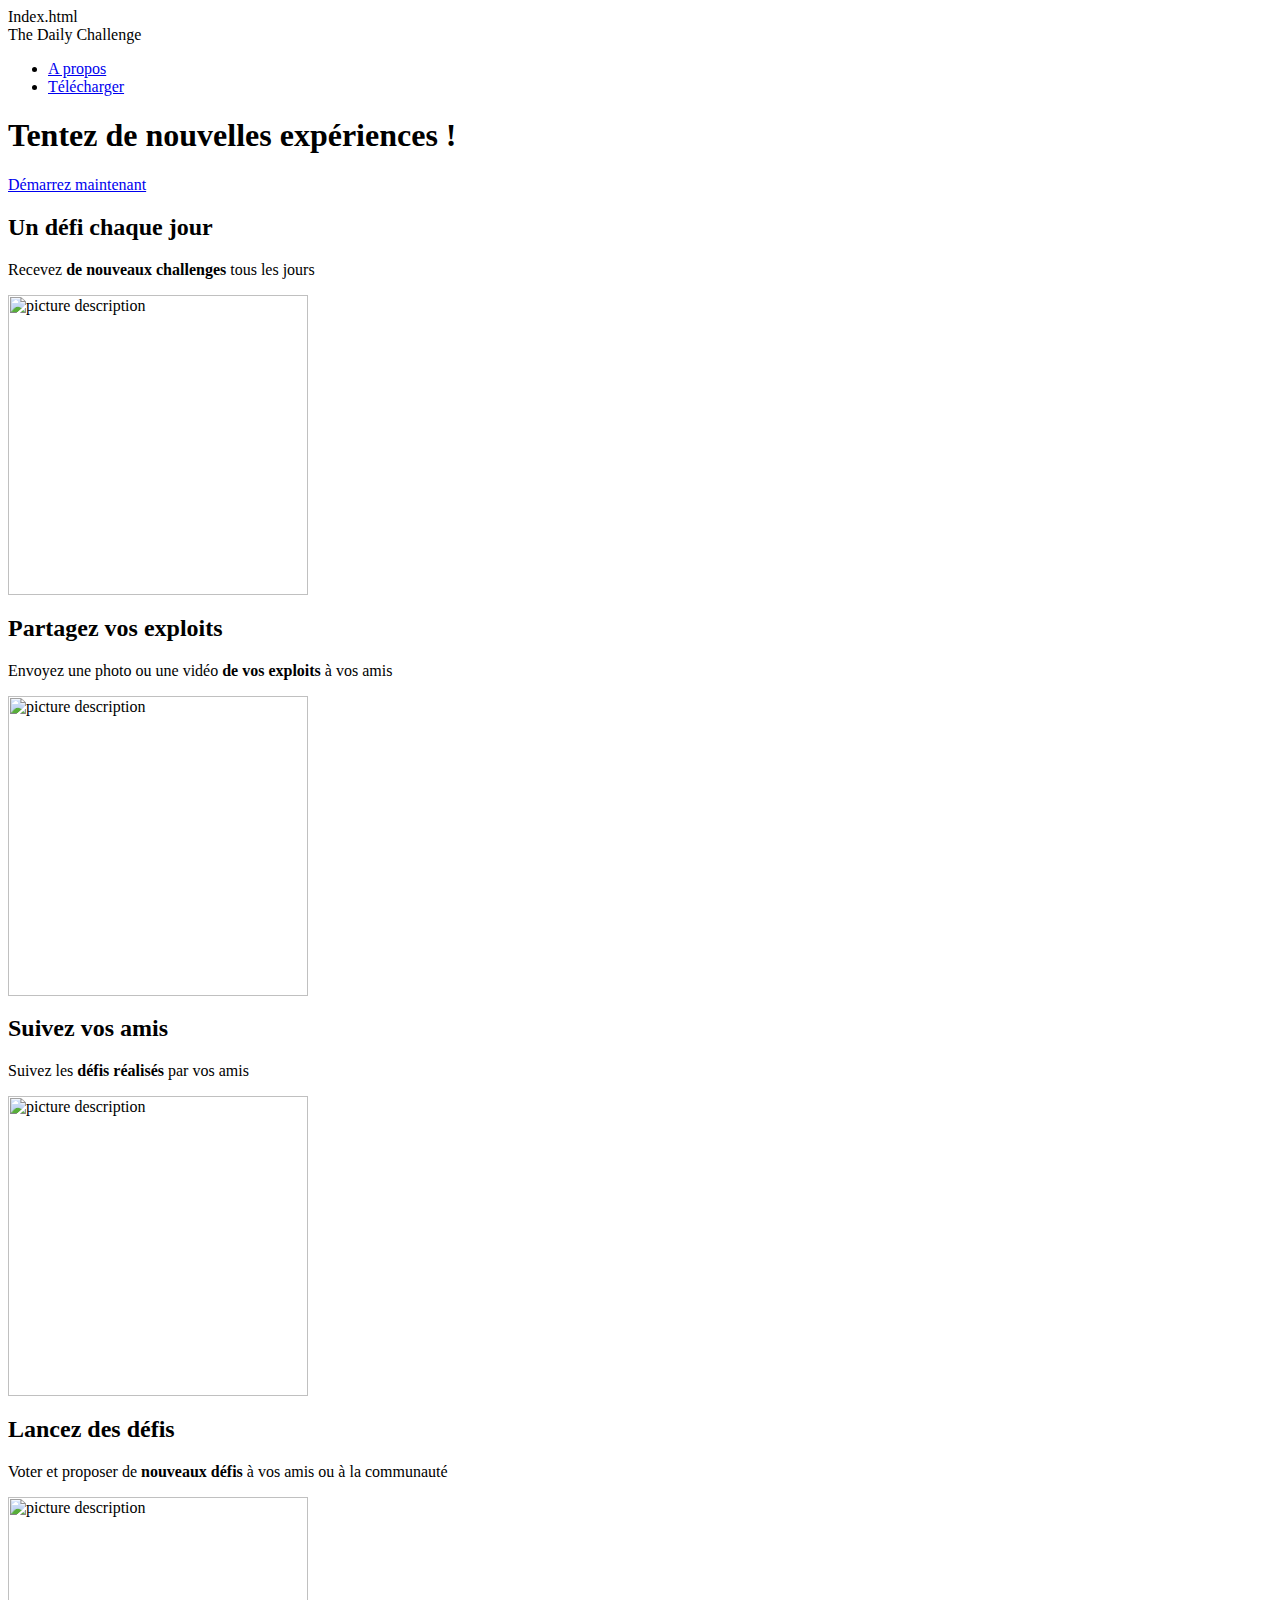
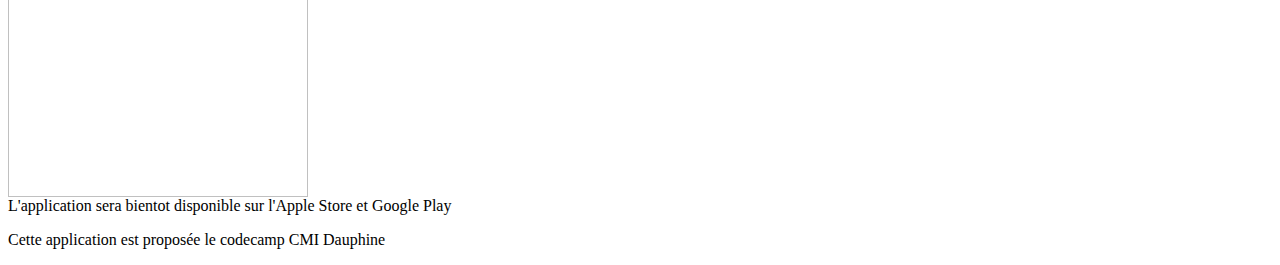
==== 2/Index.html @ 38eba2e6 "challenge" ====
Index.html
<!DOCTYPE html>
<html>
  <head>
    <meta charset="utf-8">
    <title>The Daily challenge</title>
    <link href="https://fonts.googleapis.com/css?family=Roboto|Source+Sans+Pro|Pacifico" rel="stylesheet">
    <link href="style.css" rel="stylesheet" type="text/css">
  </head>
  <body>
     <header>
      <nav>
        <span id="logo">The Daily Challenge </span>
        <ul>
          <li><a href="#apropos">A propos </a></li>
          <li><a href="#download">Télécharger</a></li>
        </ul>
      </nav>
    </header>
    <main>
      <section id="baseline">
        <h1>Tentez de nouvelles expériences !</h1>
        <p>
          <a href="#download">Démarrez maintenant</a>
        </p>
      </section>
      <section id="apropos">

          <h2>Un défi chaque jour</h2>
          <p>Recevez <strong>de nouveaux challenges </strong> tous les jours </p>
          <img src="https://media.giphy.com/media/AWv3UAFkgz39u/giphy.gif" alt="picture description" width="300">

          <h2>Partagez vos exploits</h2>
          <p>Envoyez une photo ou une vidéo <strong> de vos exploits </strong> à vos amis</p>
          <img src="    https://media.giphy.com/media/pWfzRNzOfHOvu/giphy.gif" alt="picture description" width="300">

          <h2>Suivez vos amis </h2>
          <p>Suivez les <strong> défis réalisés </strong>  par vos amis </p>
          <img src="https://media.giphy.com/media/HzJfzaP8UzXc4/giphy.gif" alt="picture description" width="300">

          <h2>Lancez des défis</h2>
          <p>Voter et proposer de  <strong>nouveaux défis</strong> à vos amis ou à la communauté</p>
          <img src="https://media.giphy.com/media/bLiUT0AeHCkF2/giphy.gif" alt="picture description" width="300">

       </section>
       <section id="download">
          L'application sera bientot disponible sur l'Apple Store et Google Play
       </section>  
    </main>
    <footer>
      <p>Cette application est proposée le codecamp CMI Dauphine</p>
    </footer>
  </body>
</html>
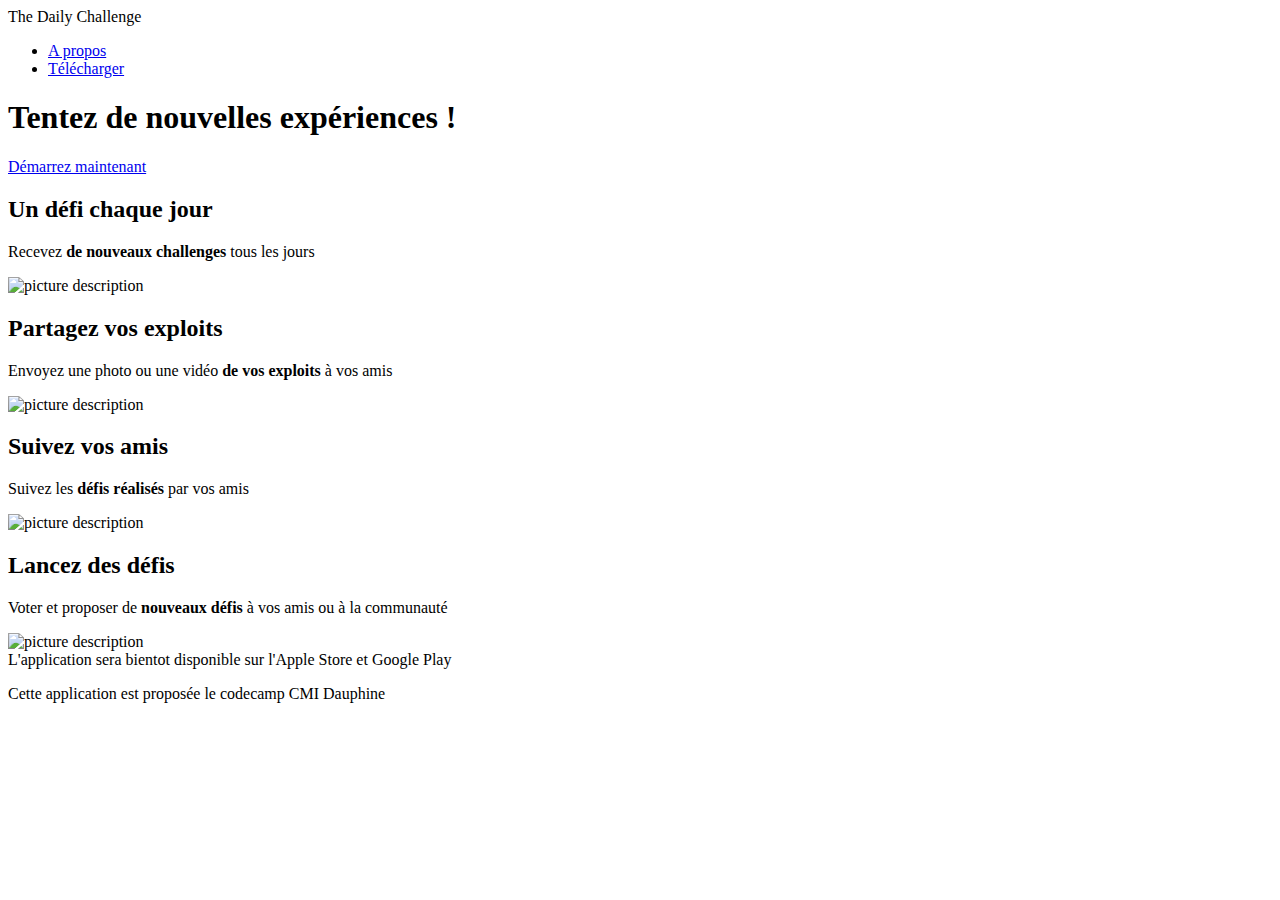
==== commit bd9ddc7f: "Challenge mise en page" ====
--- a/2/Index.html
+++ b/2/Index.html
@@ -1,4 +1,4 @@
-Index.html
+
 <!DOCTYPE html>
 <html>
   <head>
@@ -25,23 +25,26 @@
         </p>
       </section>
       <section id="apropos">
-
+<div class="feature">
           <h2>Un défi chaque jour</h2>
           <p>Recevez <strong>de nouveaux challenges </strong> tous les jours </p>
           <img src="https://media.giphy.com/media/AWv3UAFkgz39u/giphy.gif" alt="picture description" width="300">
-
+</div>
+<div class="feature">
           <h2>Partagez vos exploits</h2>
           <p>Envoyez une photo ou une vidéo <strong> de vos exploits </strong> à vos amis</p>
           <img src="    https://media.giphy.com/media/pWfzRNzOfHOvu/giphy.gif" alt="picture description" width="300">
-
+</div>
+<div class="feature">
           <h2>Suivez vos amis </h2>
           <p>Suivez les <strong> défis réalisés </strong>  par vos amis </p>
           <img src="https://media.giphy.com/media/HzJfzaP8UzXc4/giphy.gif" alt="picture description" width="300">
-
+</div>
+<div class="feature">
           <h2>Lancez des défis</h2>
           <p>Voter et proposer de  <strong>nouveaux défis</strong> à vos amis ou à la communauté</p>
           <img src="https://media.giphy.com/media/bLiUT0AeHCkF2/giphy.gif" alt="picture description" width="300">
-
+</div>
        </section>
        <section id="download">
           L'application sera bientot disponible sur l'Apple Store et Google Play
